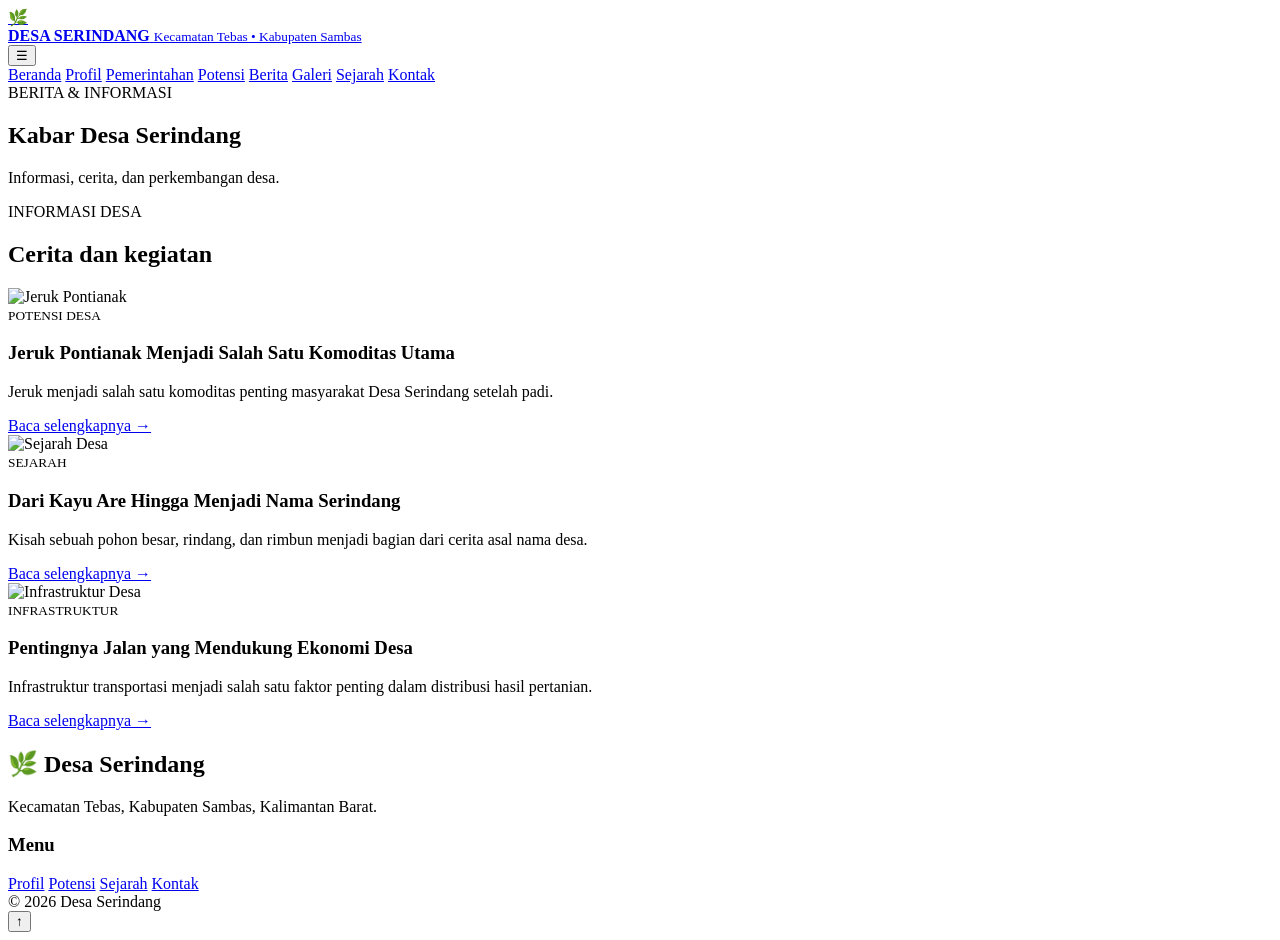
==== berita.html @ 3e7b61ed "Add berita.html for village news and information" ====
<!DOCTYPE html>
<html lang="id">
<head>
    <meta charset="UTF-8">
    <meta name="viewport" content="width=device-width, initial-scale=1.0">
    <title>Berita Desa Serindang</title>
    <link rel="stylesheet" href="css/style.css">
</head>

<body>

<header class="navbar">

    <a href="index.html" class="logo">
        <span>🌿</span>
        <div>
            <strong>DESA SERINDANG</strong>
            <small>Kecamatan Tebas • Kabupaten Sambas</small>
        </div>
    </a>

    <button class="menu-btn" onclick="toggleMenu()">☰</button>

    <nav id="navMenu">
        <a href="index.html">Beranda</a>
        <a href="profil.html">Profil</a>
        <a href="pemerintahan.html">Pemerintahan</a>
        <a href="potensi.html">Potensi</a>
        <a class="active" href="berita.html">Berita</a>
        <a href="galeri.html">Galeri</a>
        <a href="sejarah.html">Sejarah</a>
        <a href="kontak.html">Kontak</a>
    </nav>

</header>


<section class="page-title">

    <span>BERITA & INFORMASI</span>

    <h1>Kabar Desa Serindang</h1>

    <p>
        Informasi, cerita, dan perkembangan desa.
    </p>

</section>


<section class="section">

    <div class="section-heading center">
        <span>INFORMASI DESA</span>
        <h2>Cerita dan kegiatan</h2>
    </div>


    <div class="news-grid">


        <article class="news-card">

            <img src="images/jeruk.jpg"
                 alt="Jeruk Pontianak">

            <div class="news-content">

                <small>POTENSI DESA</small>

                <h3>
                    Jeruk Pontianak Menjadi
                    Salah Satu Komoditas Utama
                </h3>

                <p>
                    Jeruk menjadi salah satu komoditas
                    penting masyarakat Desa Serindang
                    setelah padi.
                </p>

                <a href="potensi.html">
                    Baca selengkapnya →
                </a>

            </div>

        </article>


        <article class="news-card">

            <img src="images/pohon.jpg"
                 alt="Sejarah Desa">

            <div class="news-content">

                <small>SEJARAH</small>

                <h3>
                    Dari Kayu Are Hingga
                    Menjadi Nama Serindang
                </h3>

                <p>
                    Kisah sebuah pohon besar, rindang,
                    dan rimbun menjadi bagian dari
                    cerita asal nama desa.
                </p>

                <a href="sejarah.html">
                    Baca selengkapnya →
                </a>

            </div>

        </article>


        <article class="news-card">

            <img src="images/desa1.jpg"
                 alt="Infrastruktur Desa">

            <div class="news-content">

                <small>INFRASTRUKTUR</small>

                <h3>
                    Pentingnya Jalan yang
                    Mendukung Ekonomi Desa
                </h3>

                <p>
                    Infrastruktur transportasi menjadi
                    salah satu faktor penting dalam
                    distribusi hasil pertanian.
                </p>

                <a href="potensi.html">
                    Baca selengkapnya →
                </a>

            </div>

        </article>

    </div>

</section>


<footer>

    <div class="footer-main">

        <div>
            <h2>🌿 Desa Serindang</h2>
            <p>
                Kecamatan Tebas, Kabupaten Sambas,
                Kalimantan Barat.
            </p>
        </div>

        <div class="footer-links">
            <h3>Menu</h3>
            <a href="profil.html">Profil</a>
            <a href="potensi.html">Potensi</a>
            <a href="sejarah.html">Sejarah</a>
            <a href="kontak.html">Kontak</a>
        </div>

    </div>

    <div class="footer-bottom">
        © 2026 Desa Serindang
    </div>

</footer>

<button id="topBtn" onclick="scrollTopPage()">↑</button>

<script src="js/script.js"></script>

</body>
</html>
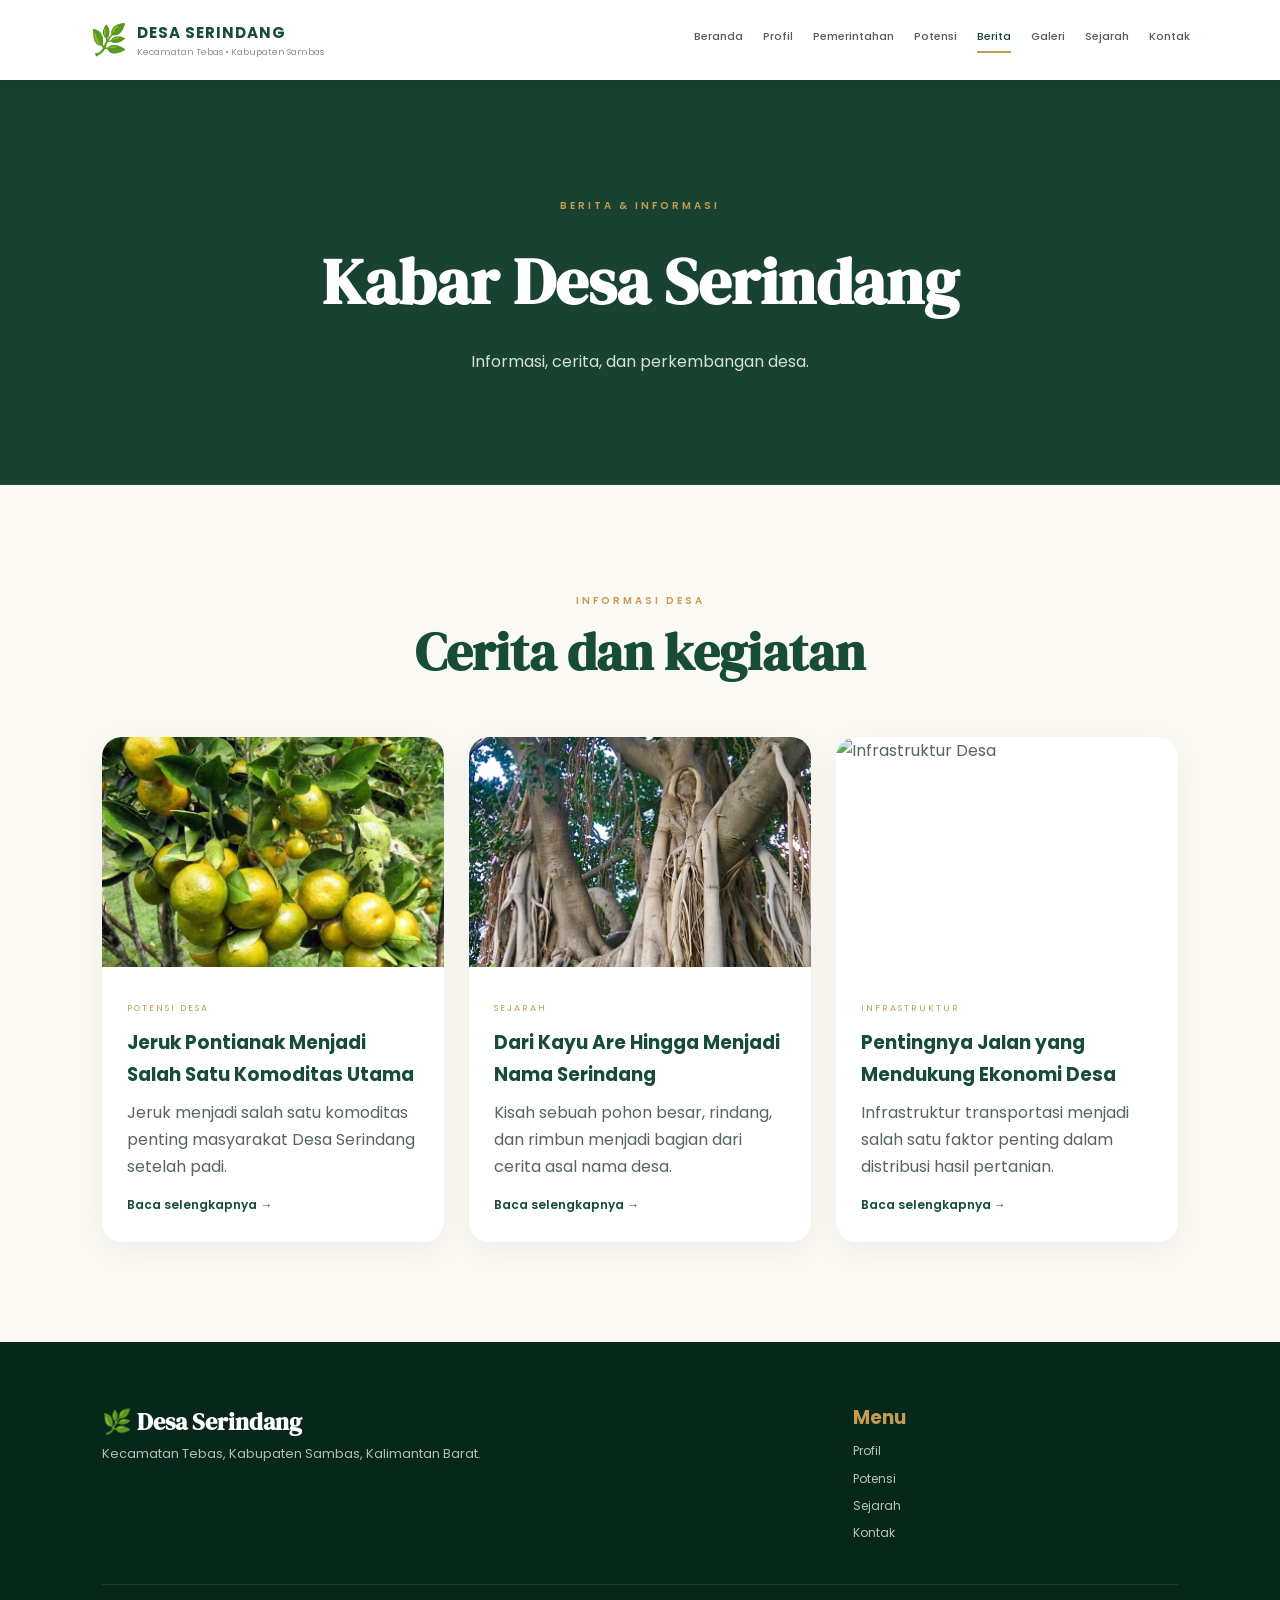
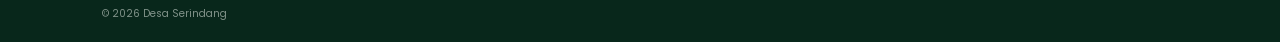
==== commit 88ac8ee3: "Update image source paths in berita.html" ====
--- a/berita.html
+++ b/berita.html
@@ -61,7 +61,7 @@
 
         <article class="news-card">
 
-            <img src="images/jeruk.jpg"
+            <img src="jeruk.jpg"
                  alt="Jeruk Pontianak">
 
             <div class="news-content">
@@ -90,7 +90,7 @@
 
         <article class="news-card">
 
-            <img src="images/pohon.jpg"
+            <img src="pohon.jpg"
                  alt="Sejarah Desa">
 
             <div class="news-content">
@@ -119,7 +119,7 @@
 
         <article class="news-card">
 
-            <img src="images/desa1.jpg"
+            <img src="desa1.jpg"
                  alt="Infrastruktur Desa">
 
             <div class="news-content">
--- a/css/style.css
+++ b/css/style.css
@@ -0,0 +1,1110 @@
+@import url('https://fonts.googleapis.com/css2?family=DM+Serif+Display&family=Poppins:wght@300;400;500;600;700&display=swap');
+
+:root {
+    --green: #164c38;
+    --dark: #08271b;
+    --gold: #c59b52;
+    --cream: #faf9f4;
+    --soft: #edf3ee;
+    --text: #56665d;
+    --white: #ffffff;
+}
+
+* {
+    margin: 0;
+    padding: 0;
+    box-sizing: border-box;
+}
+
+html {
+    scroll-behavior: smooth;
+}
+
+body {
+    font-family: 'Poppins', sans-serif;
+    background: var(--cream);
+    color: var(--text);
+    line-height: 1.7;
+}
+
+a {
+    text-decoration: none;
+}
+
+img {
+    width: 100%;
+    display: block;
+}
+
+
+/* ================= NAVBAR ================= */
+
+.navbar {
+    height: 80px;
+    padding: 0 7%;
+    display: flex;
+    justify-content: space-between;
+    align-items: center;
+    background: rgba(255,255,255,.98);
+    position: sticky;
+    top: 0;
+    z-index: 999;
+    box-shadow: 0 5px 25px rgba(0,0,0,.06);
+}
+
+.logo {
+    display: flex;
+    align-items: center;
+    gap: 10px;
+    color: var(--green);
+}
+
+.logo > span {
+    font-size: 30px;
+}
+
+.logo strong {
+    display: block;
+    font-size: 15px;
+    letter-spacing: 1px;
+}
+
+.logo small {
+    display: block;
+    color: #89938d;
+    font-size: 9px;
+}
+
+nav {
+    display: flex;
+    gap: 20px;
+}
+
+nav a {
+    color: #536057;
+    font-size: 11px;
+    font-weight: 500;
+}
+
+nav a:hover,
+nav a.active {
+    color: var(--green);
+}
+
+nav a.active::after {
+    content: "";
+    display: block;
+    height: 2px;
+    background: var(--gold);
+    margin-top: 5px;
+}
+
+.menu-btn {
+    display: none;
+    border: none;
+    background: transparent;
+    font-size: 25px;
+}
+
+
+/* ================= HERO ================= */
+
+.hero {
+    min-height: 690px;
+    padding: 80px 8%;
+    display: flex;
+    align-items: center;
+    position: relative;
+    color: white;
+
+    background:
+        linear-gradient(90deg,
+        rgba(4,34,22,.95),
+        rgba(10,67,43,.72),
+        rgba(10,67,43,.20)),
+        url("../images/hero.jpg");
+
+    background-size: cover;
+    background-position: center;
+}
+
+.hero-content {
+    max-width: 720px;
+}
+
+.hero-label {
+    display: inline-block;
+    padding: 8px 18px;
+    border: 1px solid rgba(255,255,255,.4);
+    border-radius: 30px;
+    font-size: 10px;
+    letter-spacing: 2px;
+}
+
+.hero h1 {
+    font-family: 'DM Serif Display', serif;
+    font-size: clamp(50px,8vw,90px);
+    line-height: 1;
+    margin: 25px 0;
+}
+
+.hero h1 span {
+    color: #d7b66d;
+}
+
+.hero p {
+    max-width: 600px;
+    color: #dbe6df;
+}
+
+.hero-buttons {
+    display: flex;
+    gap: 15px;
+    margin-top: 35px;
+}
+
+.btn {
+    display: inline-block;
+    padding: 13px 25px;
+    border: none;
+    border-radius: 30px;
+    background: var(--gold);
+    color: white;
+    font-size: 12px;
+    font-weight: 600;
+    cursor: pointer;
+    transition: .3s;
+}
+
+.btn:hover {
+    transform: translateY(-4px);
+}
+
+.btn-outline {
+    display: inline-block;
+    padding: 12px 24px;
+    border: 1px solid rgba(255,255,255,.7);
+    border-radius: 30px;
+    color: white;
+    font-size: 12px;
+}
+
+.hero-bottom {
+    position: absolute;
+    left: 8%;
+    right: 8%;
+    bottom: 30px;
+    padding-top: 20px;
+    border-top: 1px solid rgba(255,255,255,.2);
+    display: flex;
+    justify-content: space-between;
+    color: #c8d7cf;
+    font-size: 9px;
+    letter-spacing: 2px;
+}
+
+
+/* ================= GENERAL ================= */
+
+.section {
+    padding: 100px 8%;
+}
+
+.section-heading {
+    margin-bottom: 55px;
+}
+
+.section-heading.center {
+    text-align: center;
+}
+
+.section-heading span,
+.gold-title,
+.page-title > span,
+.story-content > span,
+.local-story-content > span,
+.road-section > div > span,
+.potential-feature-text > span {
+    color: var(--gold);
+    font-size: 10px;
+    font-weight: 600;
+    letter-spacing: 3px;
+}
+
+.section-heading h2 {
+    font-family: 'DM Serif Display', serif;
+    color: var(--green);
+    font-size: clamp(35px,5vw,52px);
+    line-height: 1.15;
+    margin-top: 10px;
+}
+
+.section-heading em {
+    color: var(--gold);
+    font-style: normal;
+}
+
+
+/* ================= INTRO ================= */
+
+.intro-grid {
+    max-width: 1100px;
+    margin: auto;
+    display: grid;
+    grid-template-columns: 1.1fr .9fr;
+    gap: 70px;
+    align-items: center;
+}
+
+.intro-image {
+    height: 430px;
+    border-radius: 25px;
+    overflow: hidden;
+}
+
+.intro-image img {
+    height: 100%;
+    object-fit: cover;
+}
+
+.intro-text p {
+    margin-bottom: 18px;
+}
+
+.read-more {
+    color: var(--green);
+    font-size: 12px;
+    font-weight: 600;
+}
+
+
+/* ================= STATS ================= */
+
+.stats {
+    padding: 55px 8%;
+    background: var(--green);
+    display: grid;
+    grid-template-columns: repeat(4,1fr);
+    color: white;
+    text-align: center;
+}
+
+.stat-box {
+    border-right: 1px solid rgba(255,255,255,.15);
+}
+
+.stat-box:last-child {
+    border: none;
+}
+
+.stat-box span {
+    display: block;
+    font-size: 32px;
+}
+
+.stat-box strong {
+    display: block;
+    margin-top: 5px;
+}
+
+.stat-box small {
+    color: #b9cbc1;
+}
+
+
+/* ================= FEATURES ================= */
+
+.features,
+.identity-section,
+.service-section,
+.timeline-section {
+    background: var(--soft);
+}
+
+.feature-grid {
+    max-width: 1100px;
+    margin: auto;
+    display: grid;
+    grid-template-columns: repeat(3,1fr);
+    gap: 25px;
+}
+
+.feature-card {
+    background: white;
+    padding: 40px;
+    border-radius: 22px;
+    box-shadow: 0 10px 30px rgba(0,0,0,.05);
+    transition: .4s;
+}
+
+.feature-card:hover {
+    transform: translateY(-8px);
+}
+
+.feature-card > span {
+    font-size: 42px;
+}
+
+.feature-card h3 {
+    color: var(--green);
+    margin: 12px 0 8px;
+}
+
+
+/* ================= STORY ================= */
+
+.story-highlight,
+.local-story,
+.road-section {
+    margin: 0;
+    min-height: 480px;
+    padding: 90px 8%;
+    display: flex;
+    align-items: center;
+    color: white;
+
+    background:
+        linear-gradient(90deg,
+        rgba(6,39,25,.95),
+        rgba(6,39,25,.70)),
+        url("../images/desa1.jpg");
+
+    background-size: cover;
+    background-position: center;
+}
+
+.story-content,
+.local-story-content {
+    max-width: 650px;
+}
+
+.story-content h2,
+.local-story-content h2,
+.road-section h2 {
+    font-family: 'DM Serif Display', serif;
+    font-size: clamp(40px,6vw,65px);
+    line-height: 1.05;
+    margin: 15px 0 25px;
+}
+
+.story-content p,
+.local-story-content p,
+.road-section p {
+    color: #d5e2db;
+    margin-bottom: 15px;
+}
+
+
+/* ================= CTA ================= */
+
+.cta {
+    margin: 80px 8%;
+    padding: 55px;
+    border-radius: 28px;
+    background: var(--dark);
+    color: white;
+    display: flex;
+    align-items: center;
+    justify-content: space-between;
+}
+
+.cta h2 {
+    font-family: 'DM Serif Display', serif;
+    font-size: 40px;
+    line-height: 1.1;
+    margin-top: 8px;
+}
+
+
+/* ================= PAGE TITLE ================= */
+
+.page-title {
+    padding: 110px 8%;
+    text-align: center;
+    color: white;
+
+    background:
+        linear-gradient(rgba(7,52,34,.93),rgba(7,52,34,.93)),
+        url("../images/hero.jpg");
+
+    background-size: cover;
+    background-position: center;
+}
+
+.page-title h1 {
+    font-family: 'DM Serif Display', serif;
+    font-size: clamp(42px,6vw,65px);
+    margin: 10px 0;
+}
+
+.page-title p {
+    color: #d4e0da;
+}
+
+
+/* ================= PROFILE ================= */
+
+.two-column {
+    max-width: 1100px;
+    margin: auto;
+    display: grid;
+    grid-template-columns: 1fr 1fr;
+    gap: 80px;
+    align-items: center;
+}
+
+.large-title {
+    font-family: 'DM Serif Display', serif;
+    color: var(--green);
+    font-size: 45px;
+    line-height: 1.1;
+    margin: 12px 0 25px;
+}
+
+.two-column p {
+    margin-bottom: 18px;
+}
+
+.quote-box {
+    padding: 50px;
+    background: var(--soft);
+    border-radius: 25px;
+}
+
+.quote {
+    color: var(--gold);
+    font-family: Georgia, serif;
+    font-size: 90px;
+    height: 70px;
+}
+
+.quote-box h3 {
+    color: var(--green);
+    font-size: 22px;
+}
+
+
+/* ================= INFO ================= */
+
+.info-grid {
+    max-width: 1100px;
+    margin: auto;
+    display: grid;
+    grid-template-columns: repeat(3,1fr);
+    gap: 20px;
+}
+
+.info-item {
+    background: white;
+    padding: 30px;
+    text-align: center;
+    border-radius: 20px;
+    box-shadow: 0 8px 25px rgba(0,0,0,.05);
+}
+
+.info-item span {
+    display: block;
+    font-size: 35px;
+}
+
+.info-item small {
+    display: block;
+    color: var(--gold);
+    font-size: 9px;
+    letter-spacing: 2px;
+    margin-top: 8px;
+}
+
+.info-item strong {
+    color: var(--green);
+}
+
+
+/* ================= GOVERNMENT ================= */
+
+.government {
+    max-width: 1000px;
+    margin: auto;
+}
+
+.leader {
+    max-width: 380px;
+    margin: auto auto 35px;
+    padding: 40px;
+    background: var(--green);
+    color: white;
+    text-align: center;
+    border-radius: 25px;
+}
+
+.person-icon {
+    font-size: 55px;
+}
+
+.leader span,
+.person-card span {
+    color: var(--gold);
+    font-size: 9px;
+    letter-spacing: 2px;
+}
+
+.government-grid {
+    display: grid;
+    grid-template-columns: repeat(4,1fr);
+    gap: 20px;
+}
+
+.person-card {
+    background: white;
+    padding: 30px 15px;
+    text-align: center;
+    border-radius: 20px;
+    box-shadow: 0 8px 25px rgba(0,0,0,.05);
+}
+
+.person-card > div {
+    font-size: 35px;
+}
+
+.person-card h3 {
+    color: var(--green);
+    font-size: 14px;
+}
+
+
+/* ================= POTENTIAL ================= */
+
+.potential-feature {
+    max-width: 1100px;
+    margin: auto;
+    display: grid;
+    grid-template-columns: 1fr 1fr;
+    gap: 70px;
+    align-items: center;
+}
+
+.potential-feature-image {
+    height: 450px;
+    overflow: hidden;
+    border-radius: 25px;
+}
+
+.potential-feature-image img {
+    height: 100%;
+    object-fit: cover;
+}
+
+.potential-feature-text h2 {
+    color: var(--green);
+    font-family: 'DM Serif Display', serif;
+    font-size: 48px;
+    margin: 10px 0 20px;
+}
+
+.potential-feature-text p {
+    margin-bottom: 18px;
+}
+
+.potential-grid {
+    max-width: 1100px;
+    margin: auto;
+    display: grid;
+    grid-template-columns: repeat(3,1fr);
+    gap: 25px;
+}
+
+.potential-card {
+    background: white;
+    padding: 35px;
+    border-radius: 22px;
+    box-shadow: 0 8px 30px rgba(0,0,0,.05);
+    transition: .3s;
+}
+
+.potential-card:hover {
+    transform: translateY(-7px);
+}
+
+.potential-icon {
+    font-size: 50px;
+}
+
+.potential-content > span {
+    color: var(--gold);
+    font-size: 10px;
+}
+
+.potential-content h3 {
+    color: var(--green);
+    margin: 7px 0;
+}
+
+
+/* ================= NEWS ================= */
+
+.news-grid {
+    max-width: 1100px;
+    margin: auto;
+    display: grid;
+    grid-template-columns: repeat(3,1fr);
+    gap: 25px;
+}
+
+.news-card {
+    background: white;
+    overflow: hidden;
+    border-radius: 20px;
+    box-shadow: 0 8px 30px rgba(0,0,0,.05);
+}
+
+.news-card img {
+    height: 230px;
+    object-fit: cover;
+}
+
+.news-content {
+    padding: 25px;
+}
+
+.news-content small {
+    color: var(--gold);
+    font-size: 9px;
+    letter-spacing: 2px;
+}
+
+.news-content h3 {
+    color: var(--green);
+    margin: 8px 0;
+}
+
+.news-content a {
+    display: inline-block;
+    margin-top: 15px;
+    color: var(--green);
+    font-size: 12px;
+    font-weight: 600;
+}
+
+
+/* ================= GALLERY ================= */
+
+.gallery-grid {
+    max-width: 1100px;
+    margin: auto;
+    display: grid;
+    grid-template-columns: repeat(3,1fr);
+    gap: 22px;
+}
+
+.gallery-card {
+    background: white;
+    overflow: hidden;
+    border-radius: 20px;
+}
+
+.gallery-card img {
+    height: 260px;
+    object-fit: cover;
+    transition: .5s;
+}
+
+.gallery-card:hover img {
+    transform: scale(1.07);
+}
+
+.gallery-card div {
+    padding: 20px;
+}
+
+.gallery-card h3 {
+    color: var(--green);
+}
+
+
+/* ================= HISTORY ================= */
+
+.history {
+    max-width: 1100px;
+    margin: auto;
+    display: grid;
+    grid-template-columns: .9fr 1.1fr;
+    gap: 70px;
+    align-items: center;
+}
+
+.history-image {
+    height: 500px;
+    overflow: hidden;
+    border-radius: 25px;
+}
+
+.history-image img {
+    height: 100%;
+    object-fit: cover;
+}
+
+.timeline {
+    max-width: 850px;
+    margin: auto;
+}
+
+.timeline-item {
+    display: grid;
+    grid-template-columns: 70px 1fr;
+    gap: 25px;
+    padding: 25px;
+    margin-bottom: 15px;
+    background: white;
+    border-radius: 18px;
+}
+
+.timeline-number {
+    width: 50px;
+    height: 50px;
+    display: grid;
+    place-items: center;
+    background: var(--green);
+    color: white;
+    border-radius: 50%;
+    font-weight: bold;
+}
+
+.timeline-item h3 {
+    color: var(--green);
+    margin-bottom: 5px;
+}
+
+
+/* ================= ROAD ================= */
+
+.road-section {
+    min-height: 500px;
+    background:
+        linear-gradient(90deg,
+        rgba(6,39,25,.95),
+        rgba(6,39,25,.75)),
+        url("../images/jalan.jpg");
+    background-size: cover;
+    background-position: center;
+}
+
+.road-section > div {
+    max-width: 700px;
+}
+
+
+/* ================= CONTACT ================= */
+
+.contact-grid {
+    max-width: 1100px;
+    margin: auto;
+    display: grid;
+    grid-template-columns: 1fr 1fr;
+    gap: 80px;
+}
+
+.contact-item {
+    display: flex;
+    gap: 18px;
+    margin-top: 30px;
+}
+
+.contact-item > div {
+    width: 50px;
+    height: 50px;
+    flex-shrink: 0;
+    display: grid;
+    place-items: center;
+    border-radius: 50%;
+    background: var(--soft);
+}
+
+.contact-item small {
+    color: var(--gold);
+    font-size: 9px;
+    letter-spacing: 2px;
+}
+
+.contact-item p {
+    font-size: 13px;
+}
+
+.contact-form {
+    background: white;
+    padding: 40px;
+    border-radius: 25px;
+    box-shadow: 0 10px 35px rgba(0,0,0,.05);
+}
+
+.contact-form h2 {
+    color: var(--green);
+}
+
+.contact-form label {
+    display: block;
+    margin: 15px 0 5px;
+    font-size: 12px;
+    font-weight: 600;
+}
+
+.contact-form input,
+.contact-form textarea {
+    width: 100%;
+    padding: 13px;
+    border: 1px solid #dce5df;
+    border-radius: 10px;
+    font-family: inherit;
+    outline: none;
+}
+
+.contact-form input:focus,
+.contact-form textarea:focus {
+    border-color: var(--green);
+}
+
+.contact-form button {
+    margin-top: 20px;
+}
+
+.map-box {
+    min-height: 350px;
+    margin: 0 8% 80px;
+    border-radius: 25px;
+    display: grid;
+    place-items: center;
+    text-align: center;
+
+    background:
+        linear-gradient(rgba(219,232,222,.9),
+        rgba(219,232,222,.9)),
+        url("../images/desa2.jpg");
+
+    background-size: cover;
+}
+
+.map-content span {
+    font-size: 50px;
+}
+
+.map-content h2 {
+    font-family: 'DM Serif Display', serif;
+    color: var(--green);
+    font-size: 38px;
+}
+
+.map-content p {
+    margin-bottom: 20px;
+}
+
+
+/* ================= FOOTER ================= */
+
+footer {
+    padding: 60px 8% 20px;
+    background: var(--dark);
+    color: white;
+}
+
+.footer-main {
+    max-width: 1100px;
+    margin: auto;
+    display: grid;
+    grid-template-columns: 2fr 1fr;
+    gap: 100px;
+}
+
+.footer-main h2 {
+    font-family: 'DM Serif Display', serif;
+}
+
+.footer-main p {
+    max-width: 450px;
+    color: #aebeb6;
+    font-size: 13px;
+}
+
+.footer-links {
+    display: flex;
+    flex-direction: column;
+    gap: 7px;
+}
+
+.footer-links h3 {
+    color: var(--gold);
+}
+
+.footer-links a {
+    color: #b5c5bc;
+    font-size: 12px;
+}
+
+.footer-bottom {
+    max-width: 1100px;
+    margin: 40px auto 0;
+    padding-top: 20px;
+    border-top: 1px solid rgba(255,255,255,.1);
+    color: #809289;
+    font-size: 10px;
+}
+
+
+/* ================= TOP BUTTON ================= */
+
+#topBtn {
+    display: none;
+    position: fixed;
+    right: 25px;
+    bottom: 25px;
+    width: 45px;
+    height: 45px;
+    border: none;
+    border-radius: 50%;
+    background: var(--gold);
+    color: white;
+    font-size: 20px;
+    cursor: pointer;
+    z-index: 100;
+}
+
+
+/* ================= MOBILE ================= */
+
+@media(max-width:900px) {
+
+    .navbar {
+        padding: 0 5%;
+    }
+
+    .menu-btn {
+        display: block;
+    }
+
+    nav {
+        display: none;
+        position: absolute;
+        top: 80px;
+        left: 0;
+        width: 100%;
+        padding: 25px;
+        background: white;
+        flex-direction: column;
+        gap: 16px;
+        box-shadow: 0 15px 25px rgba(0,0,0,.08);
+    }
+
+    nav.show {
+        display: flex;
+    }
+
+    nav a.active::after {
+        display: none;
+    }
+
+    .hero {
+        min-height: 650px;
+        padding: 70px 7%;
+    }
+
+    .hero h1 {
+        font-size: 58px;
+    }
+
+    .hero-bottom {
+        display: none;
+    }
+
+    .section {
+        padding: 70px 6%;
+    }
+
+    .intro-grid,
+    .two-column,
+    .potential-feature,
+    .history,
+    .contact-grid {
+        grid-template-columns: 1fr;
+        gap: 40px;
+    }
+
+    .stats {
+        grid-template-columns: repeat(2,1fr);
+        gap: 30px;
+    }
+
+    .stat-box {
+        border: none;
+    }
+
+    .feature-grid,
+    .potential-grid,
+    .news-grid,
+    .gallery-grid,
+    .service-grid {
+        grid-template-columns: 1fr;
+    }
+
+    .government-grid {
+        grid-template-columns: repeat(2,1fr);
+    }
+
+    .info-grid {
+        grid-template-columns: repeat(2,1fr);
+    }
+
+    .cta {
+        margin: 50px 6%;
+        padding: 40px;
+        flex-direction: column;
+        align-items: flex-start;
+        gap: 25px;
+    }
+
+    .footer-main {
+        grid-template-columns: 1fr;
+        gap: 35px;
+    }
+
+}
+
+
+@media(max-width:500px) {
+
+    .logo strong {
+        font-size: 12px;
+    }
+
+    .hero h1 {
+        font-size: 46px;
+    }
+
+    .hero-buttons {
+        flex-direction: column;
+    }
+
+    .btn,
+    .btn-outline {
+        text-align: center;
+    }
+
+    .stats {
+        grid-template-columns: 1fr 1fr;
+    }
+
+    .government-grid,
+    .info-grid {
+        grid-template-columns: 1fr;
+    }
+
+    .large-title {
+        font-size: 37px;
+    }
+
+    .potential-feature-text h2 {
+        font-size: 40px;
+    }
+
+    .contact-form {
+        padding: 25px;
+    }
+
+                        }
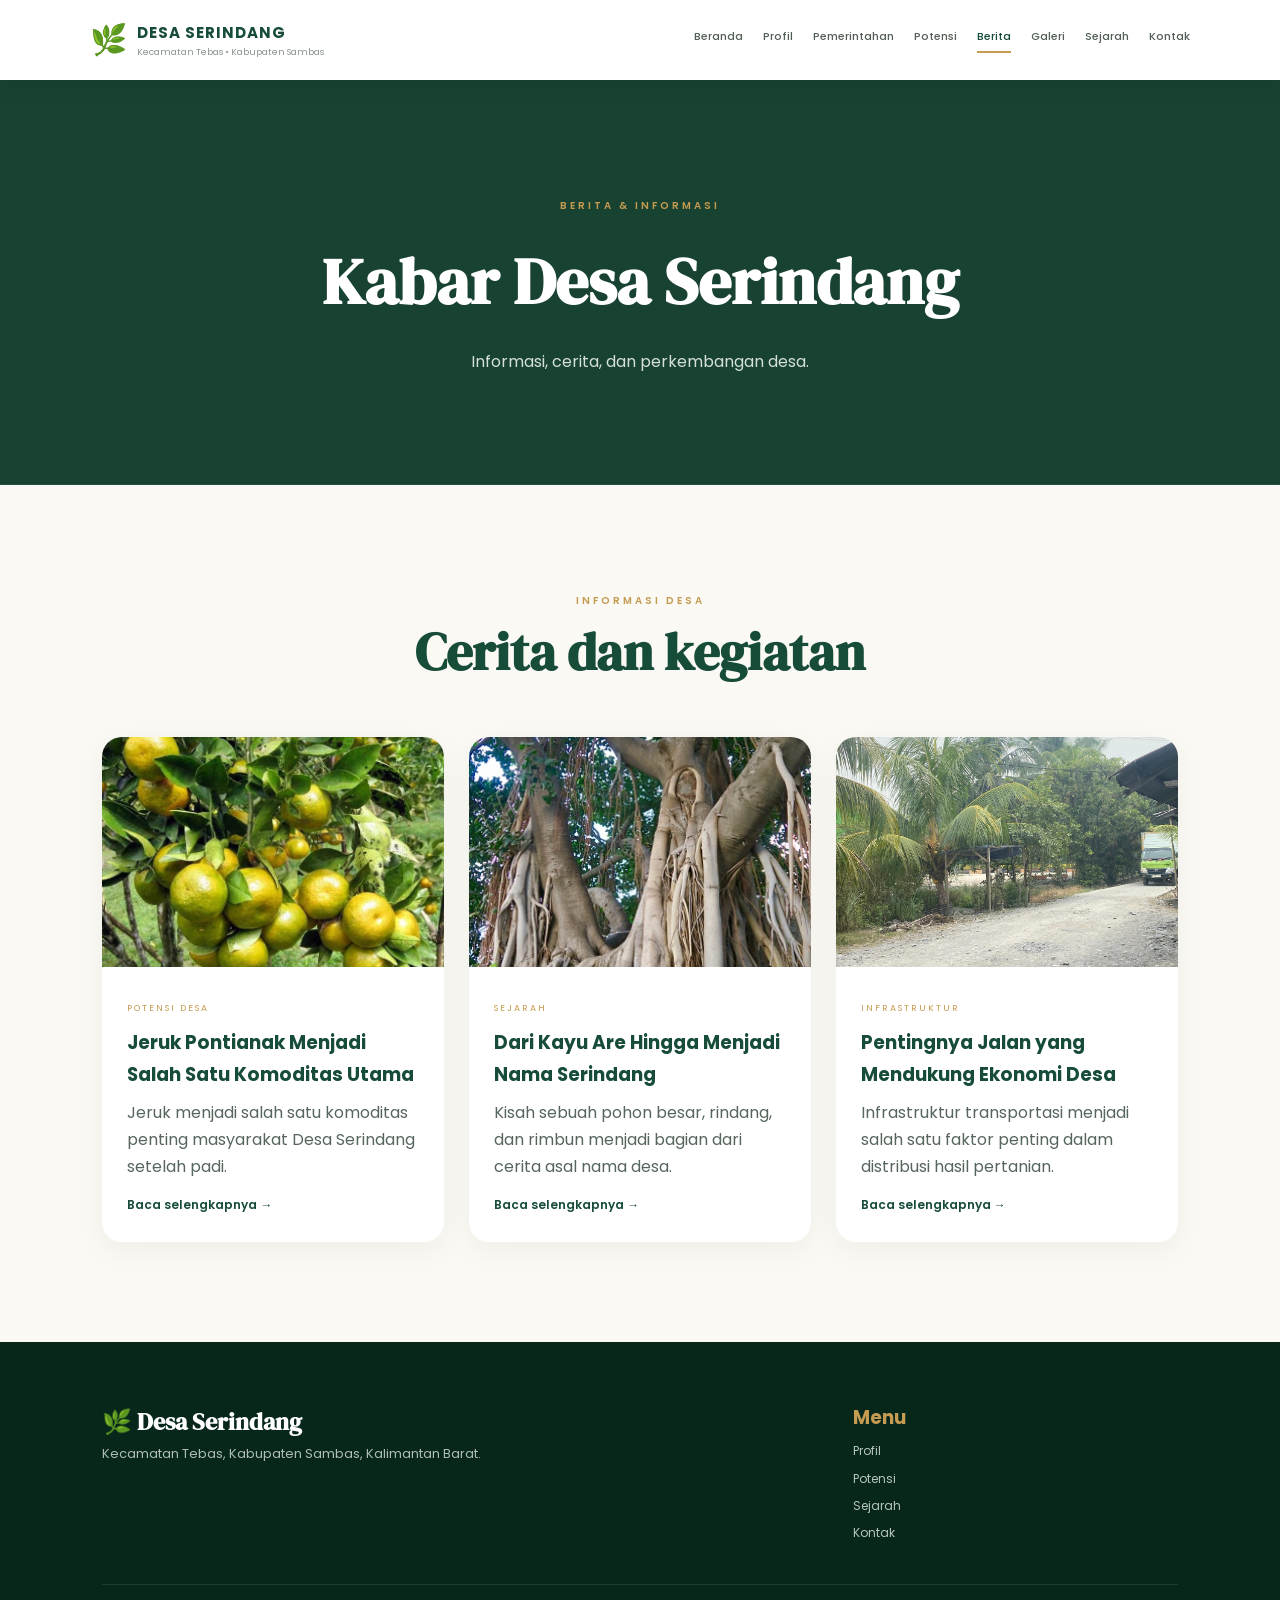
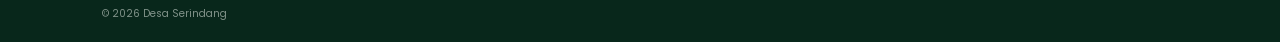
==== commit d22f89d6: "Add favicon link to berita.html" ====
--- a/berita.html
+++ b/berita.html
@@ -4,6 +4,7 @@
     <meta charset="UTF-8">
     <meta name="viewport" content="width=device-width, initial-scale=1.0">
     <title>Berita Desa Serindang</title>
+    <link rel="icon" href="data:image/svg+xml,%3Csvg xmlns='http://www.w3.org/2000/svg' viewBox='0 0 100 100'%3E%3Ctext y='.9em' font-size='85'%3E🌿%3C/text%3E%3C/svg%3E">
     <link rel="stylesheet" href="css/style.css">
 </head>
 
--- a/css/style.css
+++ b/css/style.css
@@ -975,26 +975,49 @@
         padding: 0 5%;
     }
 
-    .menu-btn {
-        display: block;
-    }
-
-    nav {
-        display: none;
-        position: absolute;
-        top: 80px;
-        left: 0;
-        width: 100%;
-        padding: 25px;
-        background: white;
-        flex-direction: column;
-        gap: 16px;
-        box-shadow: 0 15px 25px rgba(0,0,0,.08);
-    }
-
-    nav.show {
-        display: flex;
-    }
+/* MENU NAVIGASI HP */
+.menu-btn {
+    display: none;
+}
+
+nav {
+    display: flex;
+    position: static;
+    width: auto;
+    padding: 0;
+    background: transparent;
+    flex-direction: row;
+    gap: 5px;
+    box-shadow: none;
+
+    /* Bisa digeser ke samping */
+    overflow-x: auto;
+    overflow-y: hidden;
+    white-space: nowrap;
+    flex: 1;
+    justify-content: flex-start;
+
+    /* Scroll halus di HP */
+    -webkit-overflow-scrolling: touch;
+
+    /* Sembunyikan scrollbar */
+    scrollbar-width: none;
+}
+
+nav::-webkit-scrollbar {
+    display: none;
+}
+
+nav a {
+    flex-shrink: 0;
+    white-space: nowrap;
+    padding: 8px 10px;
+    font-size: 13px;
+}
+
+nav.show {
+    display: flex;
+}
 
     nav a.active::after {
         display: none;
@@ -1108,3 +1131,17 @@
     }
 
                         }
+.btn-pengaduan {
+    background: #d4af37;
+    color: white !important;
+    padding: 10px 16px;
+    border-radius: 8px;
+    text-decoration: none;
+    font-weight: bold;
+    transition: 0.3s;
+}
+
+.btn-pengaduan:hover {
+    transform: translateY(-2px);
+    opacity: 0.9;
+}
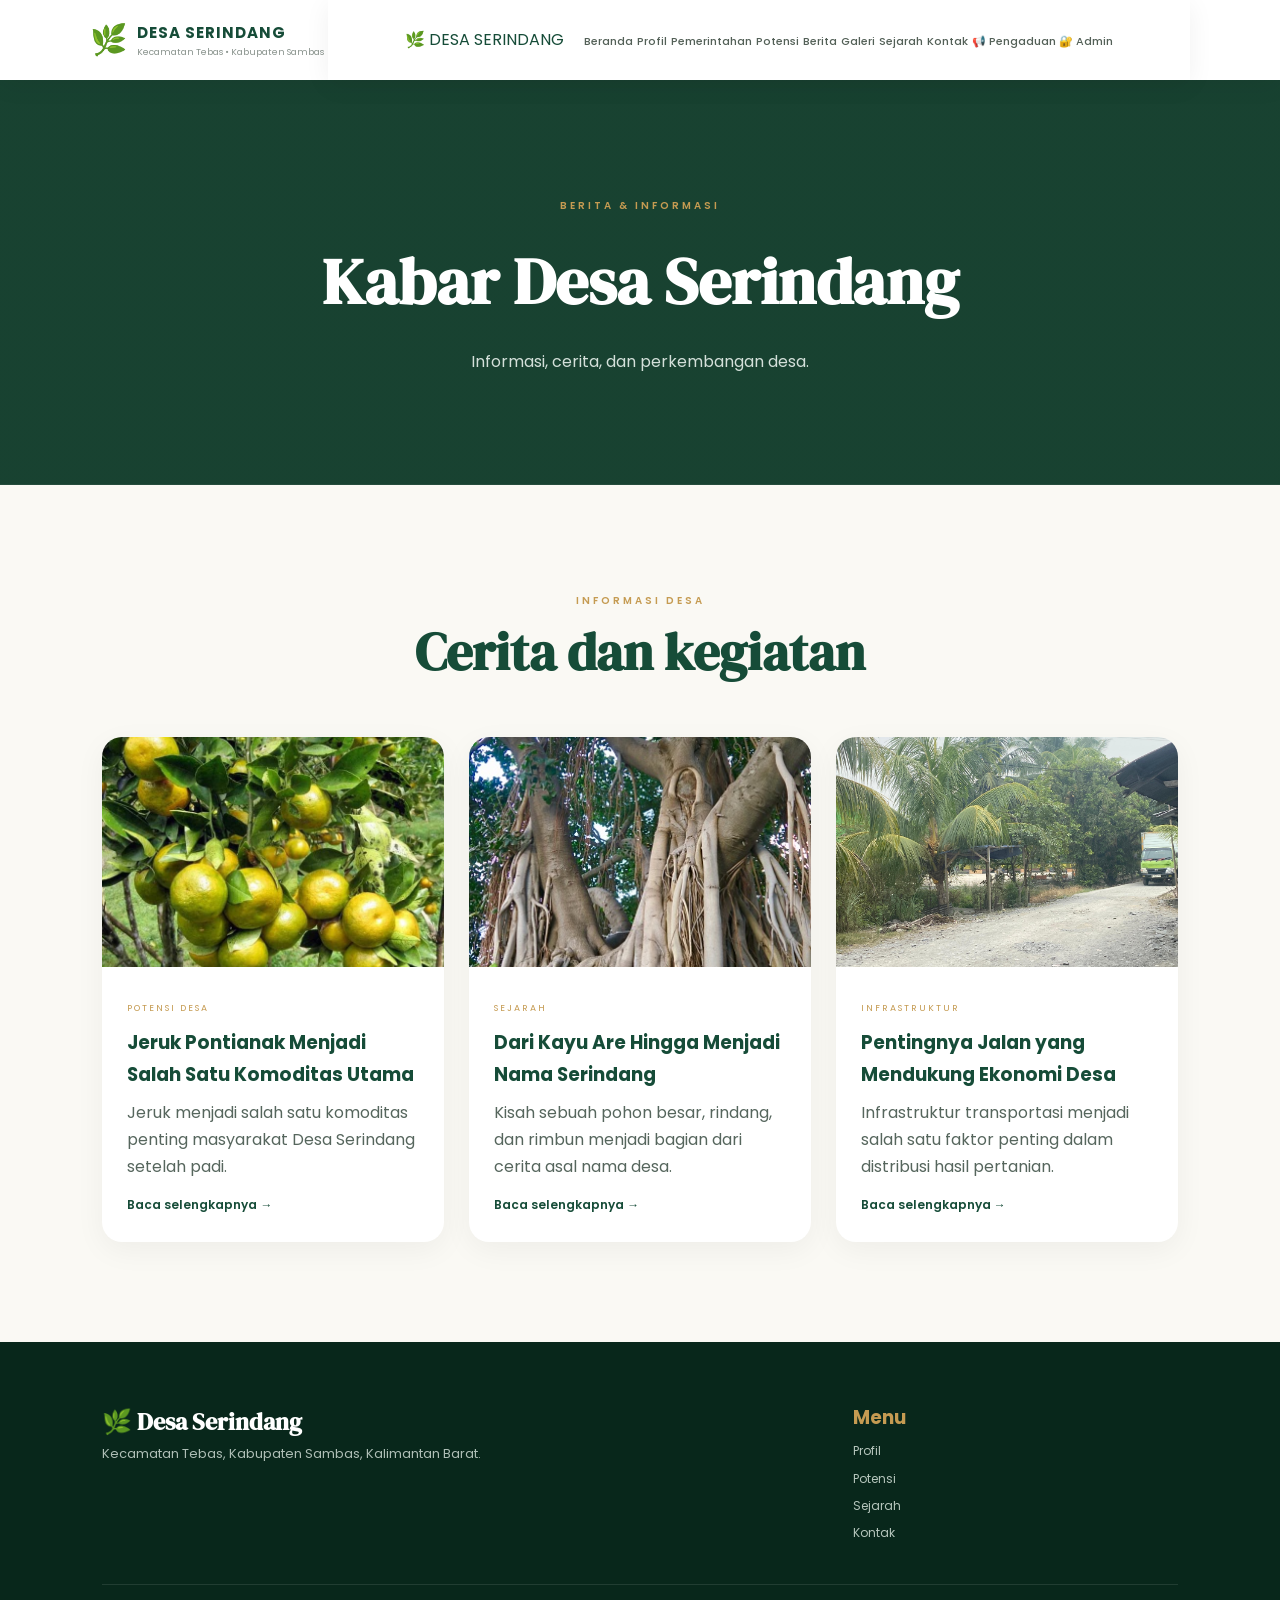
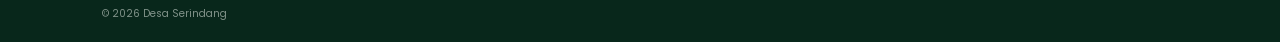
==== commit 5595becd: "Refactor navigation menu in berita.html" ====
--- a/berita.html
+++ b/berita.html
@@ -22,16 +22,36 @@
 
     <button class="menu-btn" onclick="toggleMenu()">☰</button>
 
-    <nav id="navMenu">
+<nav class="navbar">
+
+    <div class="logo">
+        🌿 DESA SERINDANG
+    </div>
+
+    <div class="nav-links">
+
         <a href="index.html">Beranda</a>
         <a href="profil.html">Profil</a>
         <a href="pemerintahan.html">Pemerintahan</a>
         <a href="potensi.html">Potensi</a>
-        <a class="active" href="berita.html">Berita</a>
+        <a href="berita.html">Berita</a>
         <a href="galeri.html">Galeri</a>
         <a href="sejarah.html">Sejarah</a>
         <a href="kontak.html">Kontak</a>
-    </nav>
+
+        <a href="pengaduan.html" class="nav-bubble pengaduan">
+            📢 Pengaduan
+        </a>
+
+        <a href="https://script.google.com/macros/s/AKfycbwQqQ1aDOo26p8mR0Qq0S1QJdhSkfnpdOk1OfIBuPVL9AlAsOfnIXOOdhybhfTKwgatiA/exec?page=admin"
+           target="_blank"
+           class="nav-bubble admin">
+            🔐 Admin
+        </a>
+
+    </div>
+
+</nav>
 
 </header>
 
--- a/css/style.css
+++ b/css/style.css
@@ -1145,3 +1145,23 @@
     transform: translateY(-2px);
     opacity: 0.9;
 }
+/* ================= TOMBOL ADMIN ================= */
+
+.btn-admin {
+    display: inline-block;
+    padding: 10px 16px;
+    margin-left: 8px;
+    border-radius: 8px;
+    text-decoration: none;
+    font-weight: 600;
+    color: #fff;
+    background: #315c3a;
+    border: 1px solid #d4af37;
+    transition: 0.3s ease;
+}
+
+.btn-admin:hover {
+    background: #d4af37;
+    color: #315c3a;
+    transform: translateY(-2px);
+}
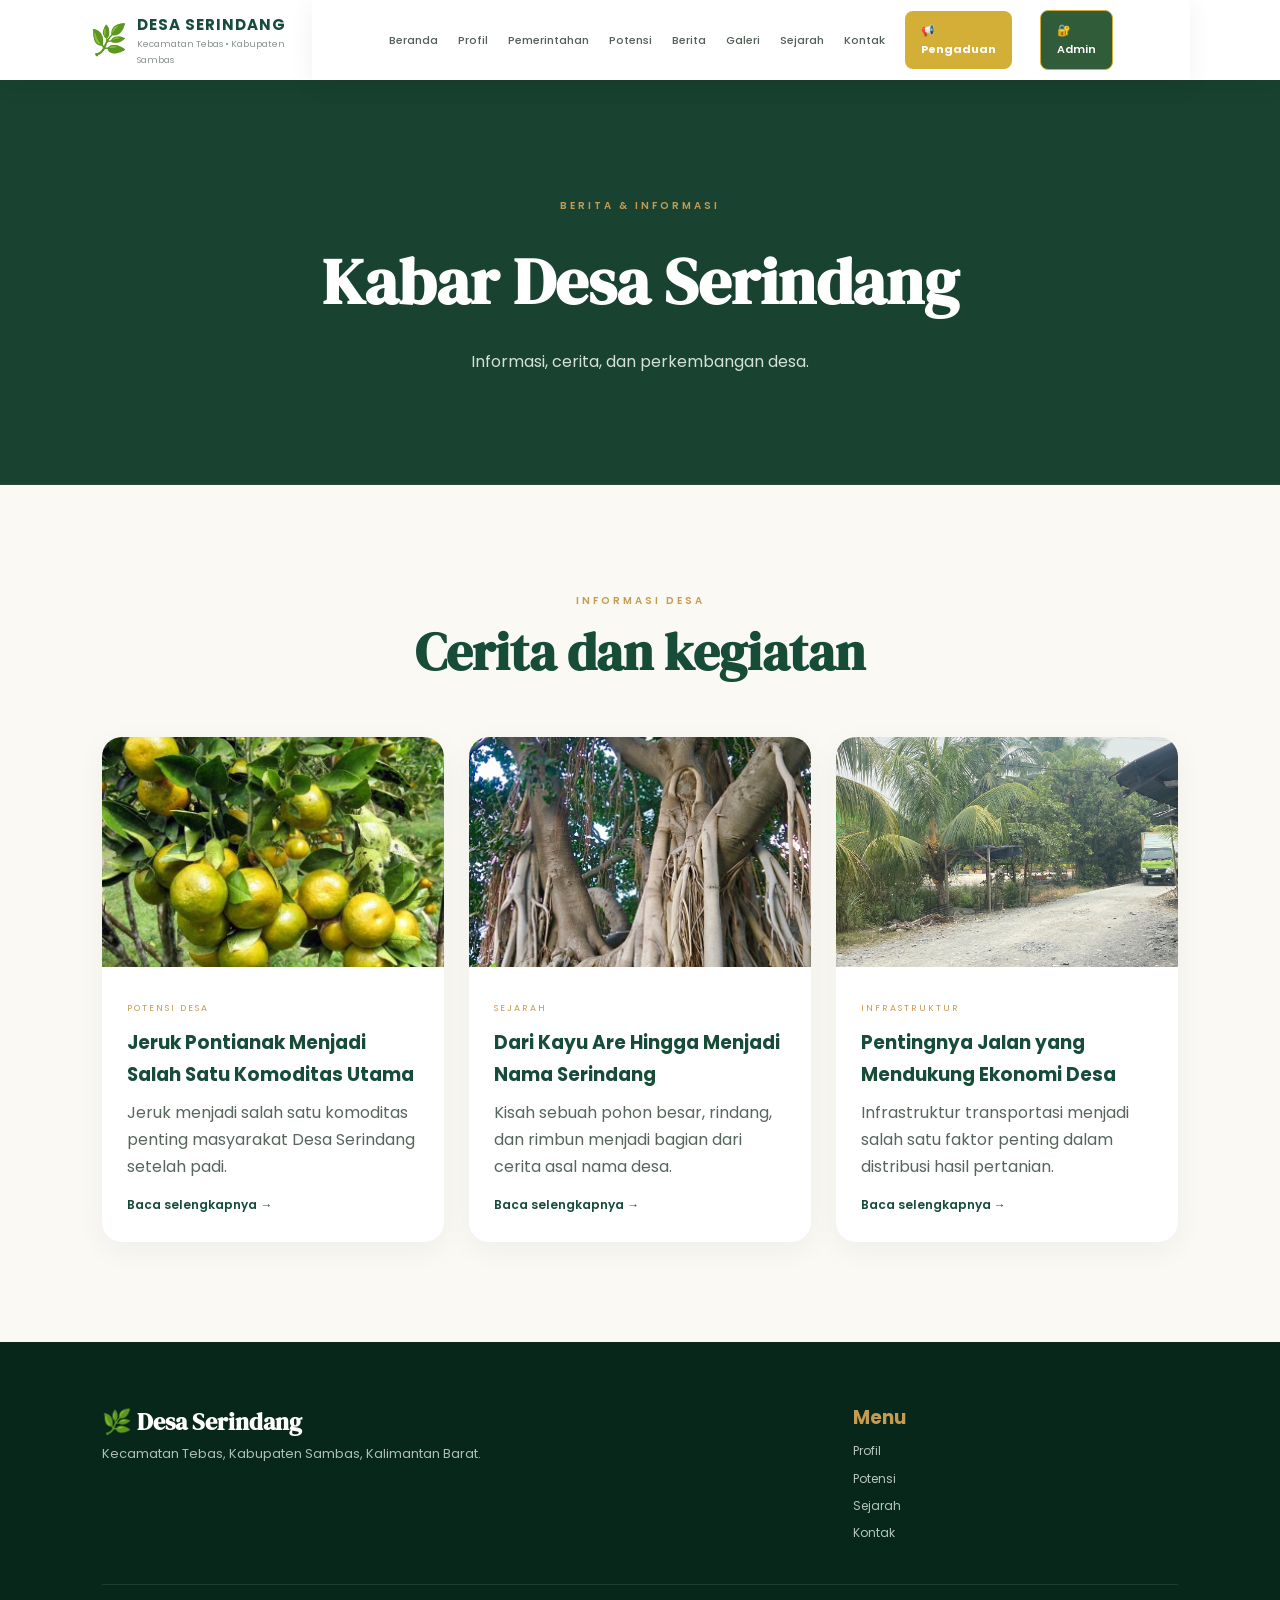
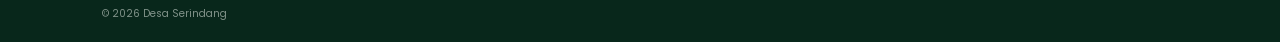
==== commit f2c08f93: "Refactor navigation bar and remove redundant links" ====
--- a/berita.html
+++ b/berita.html
@@ -23,34 +23,24 @@
     <button class="menu-btn" onclick="toggleMenu()">☰</button>
 
 <nav class="navbar">
+    <a href="index.html">Beranda</a>
+    <a href="profil.html">Profil</a>
+    <a href="pemerintahan.html">Pemerintahan</a>
+    <a href="potensi.html">Potensi</a>
+    <a href="berita.html">Berita</a>
+    <a href="galeri.html">Galeri</a>
+    <a href="sejarah.html">Sejarah</a>
+    <a href="kontak.html">Kontak</a>
 
-    <div class="logo">
-        🌿 DESA SERINDANG
-    </div>
+    <a href="pengaduan.html" class="btn-pengaduan">
+        📢 Pengaduan
+    </a>
 
-    <div class="nav-links">
-
-        <a href="index.html">Beranda</a>
-        <a href="profil.html">Profil</a>
-        <a href="pemerintahan.html">Pemerintahan</a>
-        <a href="potensi.html">Potensi</a>
-        <a href="berita.html">Berita</a>
-        <a href="galeri.html">Galeri</a>
-        <a href="sejarah.html">Sejarah</a>
-        <a href="kontak.html">Kontak</a>
-
-        <a href="pengaduan.html" class="nav-bubble pengaduan">
-            📢 Pengaduan
-        </a>
-
-        <a href="https://script.google.com/macros/s/AKfycbwQqQ1aDOo26p8mR0Qq0S1QJdhSkfnpdOk1OfIBuPVL9AlAsOfnIXOOdhybhfTKwgatiA/exec?page=admin"
-           target="_blank"
-           class="nav-bubble admin">
-            🔐 Admin
-        </a>
-
-    </div>
-
+    <a href="https://script.google.com/macros/s/AKfycbwQqQ1aDOo26p8mR0Qq0S1QJdhSkfnpdOk1OfIBuPVL9AlAsOfnIXOOdhybhfTKwgatiA/exec?page=admin"
+       target="_blank"
+       class="btn-admin">
+        🔐 Admin
+    </a>
 </nav>
 
 </header>
